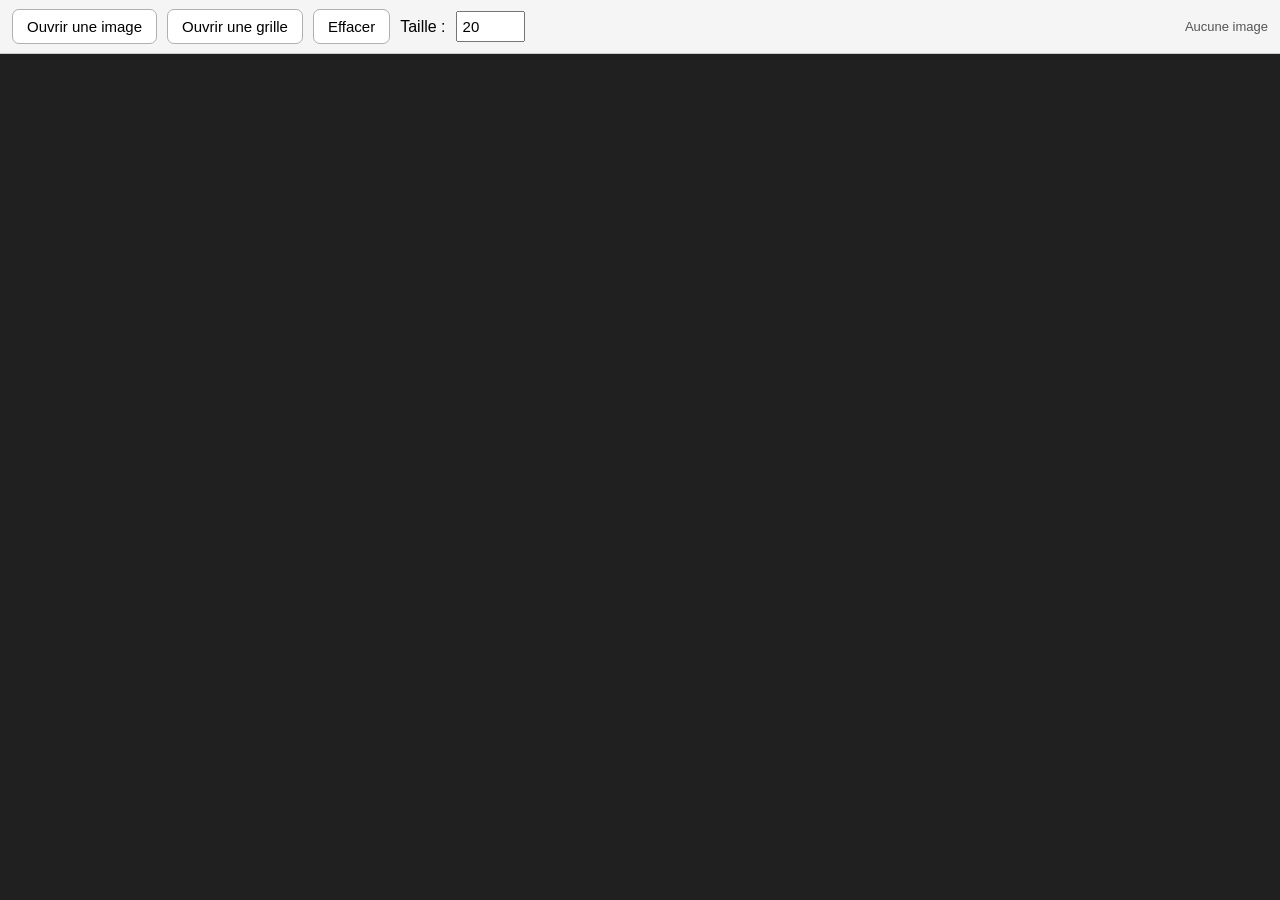
==== index.html @ ba9fd307 "Update index.html" ====
<!DOCTYPE html>
<html lang="fr">

<head>

    <meta charset="UTF-8">

    <meta
        name="viewport"
        content="width=device-width,
                 initial-scale=1.0,
                 maximum-scale=1.0,
                 user-scalable=no"
    >

    <title>Pixeliser</title>

    <link
        rel="stylesheet"
        href="pixeliser.css"
    >

</head>


<body>

    <!-- ==================================================
         BARRE D'OUTILS
         ================================================== -->

    <div id="toolbar">

        <!-- Ouvrir une image -->

        <button id="openButton">
            Ouvrir une image
        </button>

        <input
            id="imageInput"
            type="file"
            accept="image/*"
            hidden
        >


        <!-- Ouvrir une grille -->

        <button id="openGrilleButton">
            Ouvrir une grille
        </button>

        <input
            id="grilleInput"
            type="file"
            accept=".grille,application/octet-stream"
            hidden
        >


        <!-- Effacer -->

        <button id="clearButton">
            Effacer
        </button>


        <!-- Taille des cases -->

        <label for="tileSize">
            Taille :
        </label>

        <input
            id="tileSize"
            type="number"
            min="2"
            max="100"
            value="20"
            inputmode="numeric"
        >


        <!-- Informations -->

        <span id="info">
            Aucune image
        </span>

    </div>


    <!-- ==================================================
         ZONE DE TRAVAIL
         ================================================== -->

    <div id="workspace">

        <canvas id="canvas"></canvas>

    </div>


    <!-- ==================================================
         JAVASCRIPT
         ================================================== -->

    <script
        src="pixeliser.js"
    ></script>

</body>

</html>
---- pixeliser.css ----
html,
body {

    margin: 0;
    padding: 0;

    width: 100%;
    height: 100%;

    overflow: hidden;

    font-family:
        -apple-system,
        BlinkMacSystemFont,
        "Helvetica Neue",
        sans-serif;

    background: #202020;
}


#app {

    width: 100%;
    height: 100%;

    display: flex;
    flex-direction: column;

}


/* --------------------------------------------------
   Barre d'outils
   -------------------------------------------------- */

#toolbar {

    height: 54px;

    flex-shrink: 0;

    display: flex;

    align-items: center;

    gap: 10px;

    padding: 0 12px;

    background: #f5f5f5;

    border-bottom: 1px solid #cccccc;

    box-sizing: border-box;

}


button {

    border: 1px solid #b0b0b0;

    border-radius: 7px;

    background: white;

    padding: 8px 14px;

    font-size: 15px;

    cursor: pointer;

}


button:active {

    background: #dddddd;

}


.tileControl {

    display: flex;

    align-items: center;

    gap: 5px;

    font-size: 15px;

}


#tileSize {

    width: 55px;

    font-size: 15px;

    padding: 5px;

}


#info {

    margin-left: auto;

    font-size: 13px;

    color: #555;

    white-space: nowrap;

}


/* --------------------------------------------------
   Zone de travail
   -------------------------------------------------- */

#workspace {

    position: relative;

    flex: 1;

    overflow: hidden;

    background: #303030;

    touch-action: none;

}


#canvas {

    position: absolute;

    left: 0;
    top: 0;

    display: block;

    touch-action: none;

}
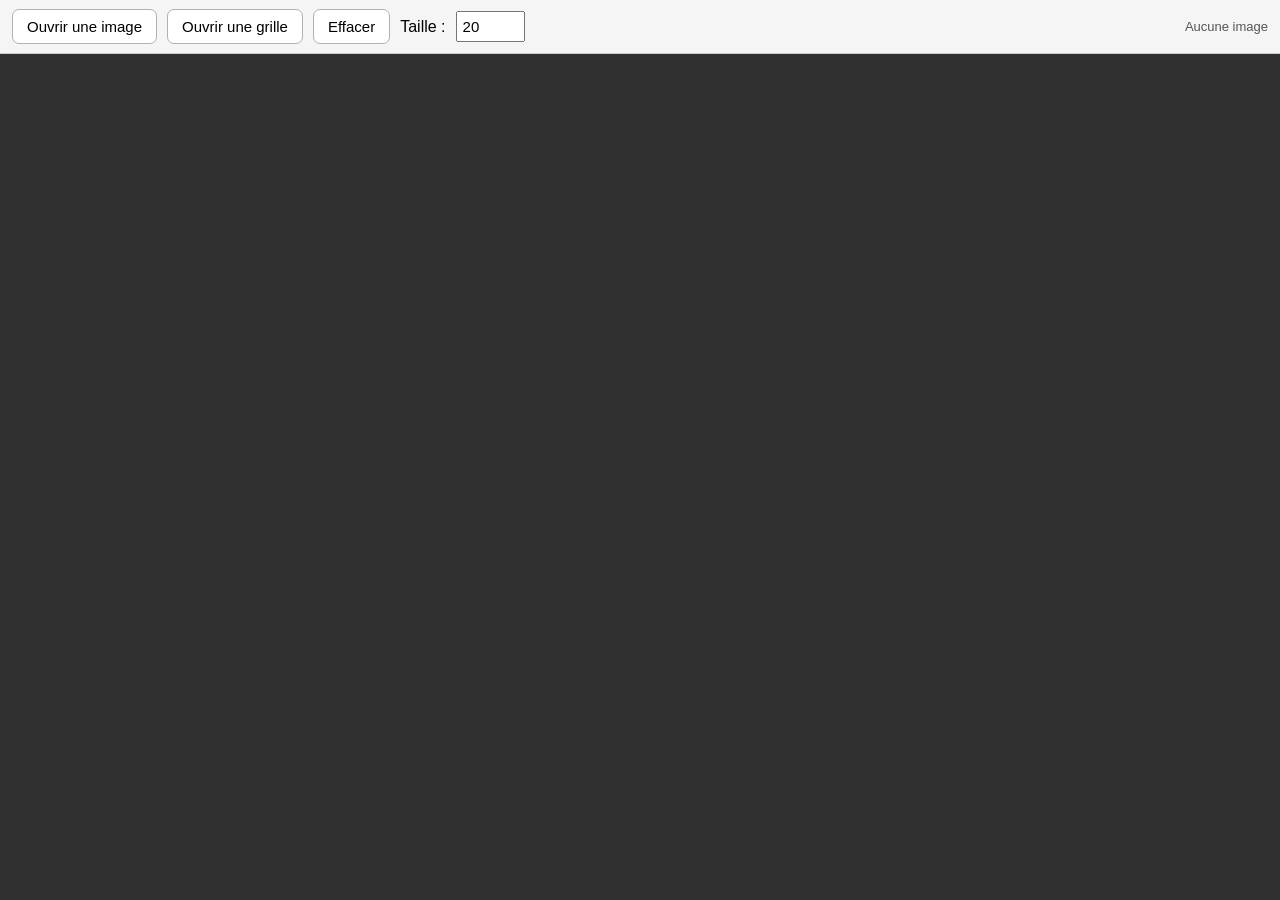
==== commit f317d9e3: "Update index.html" ====
--- a/index.html
+++ b/index.html
@@ -25,13 +25,9 @@
 
 <body>
 
-    <!-- ==================================================
-         BARRE D'OUTILS
-         ================================================== -->
+<div id="app">
 
     <div id="toolbar">
-
-        <!-- Ouvrir une image -->
 
         <button id="openButton">
             Ouvrir une image
@@ -44,9 +40,6 @@
             hidden
         >
 
-
-        <!-- Ouvrir une grille -->
-
         <button id="openGrilleButton">
             Ouvrir une grille
         </button>
@@ -58,15 +51,9 @@
             hidden
         >
 
-
-        <!-- Effacer -->
-
         <button id="clearButton">
             Effacer
         </button>
-
-
-        <!-- Taille des cases -->
 
         <label for="tileSize">
             Taille :
@@ -81,9 +68,6 @@
             inputmode="numeric"
         >
 
-
-        <!-- Informations -->
-
         <span id="info">
             Aucune image
         </span>
@@ -91,24 +75,23 @@
     </div>
 
 
-    <!-- ==================================================
-         ZONE DE TRAVAIL
-         ================================================== -->
-
     <div id="workspace">
 
-        <canvas id="canvas"></canvas>
+        <canvas
+            id="canvas"
+            width="1"
+            height="1">
+        </canvas>
 
     </div>
 
+</div>
 
-    <!-- ==================================================
-         JAVASCRIPT
-         ================================================== -->
 
-    <script
-        src="pixeliser.js"
-    ></script>
+<script
+    type="module"
+    src="./pixeliser.js">
+</script>
 
 </body>
 
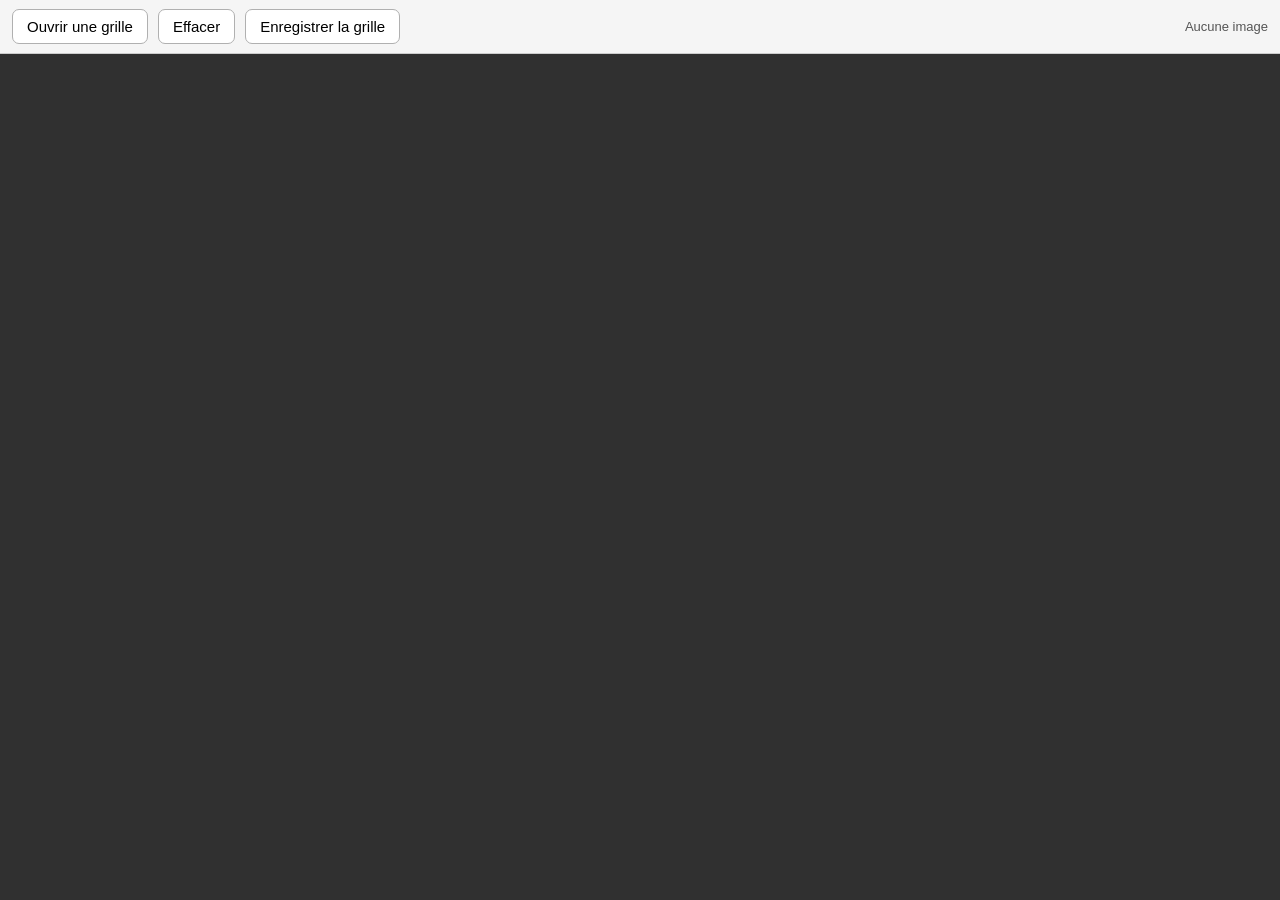
==== commit 6a1db8ca: "Update index.html" ====
--- a/index.html
+++ b/index.html
@@ -29,16 +29,7 @@
 
     <div id="toolbar">
 
-        <button id="openButton">
-            Ouvrir une image
-        </button>
-
-        <input
-            id="imageInput"
-            type="file"
-            accept="image/*"
-            hidden
-        >
+        
 
         <button id="openGrilleButton">
             Ouvrir une grille
@@ -55,18 +46,7 @@
             Effacer
         </button>
 
-        <label for="tileSize">
-            Taille :
-        </label>
-
-        <input
-            id="tileSize"
-            type="number"
-            min="2"
-            max="100"
-            value="20"
-            inputmode="numeric"
-        >
+        <button id="saveGrilleButton">Enregistrer la grille</button>
 
         <span id="info">
             Aucune image
--- a/pixeliser.css
+++ b/pixeliser.css
@@ -122,30 +122,22 @@
    Zone de travail
    -------------------------------------------------- */
 
+
 #workspace {
-
     position: relative;
-
     flex: 1;
-
     overflow: hidden;
-
     background: #303030;
-
     touch-action: none;
-
 }
 
-
 #canvas {
-
     position: absolute;
-
     left: 0;
     top: 0;
-
     display: block;
-
     touch-action: none;
-
+    -webkit-user-select: none;
+    user-select: none;
+    -webkit-touch-callout: none;
 }
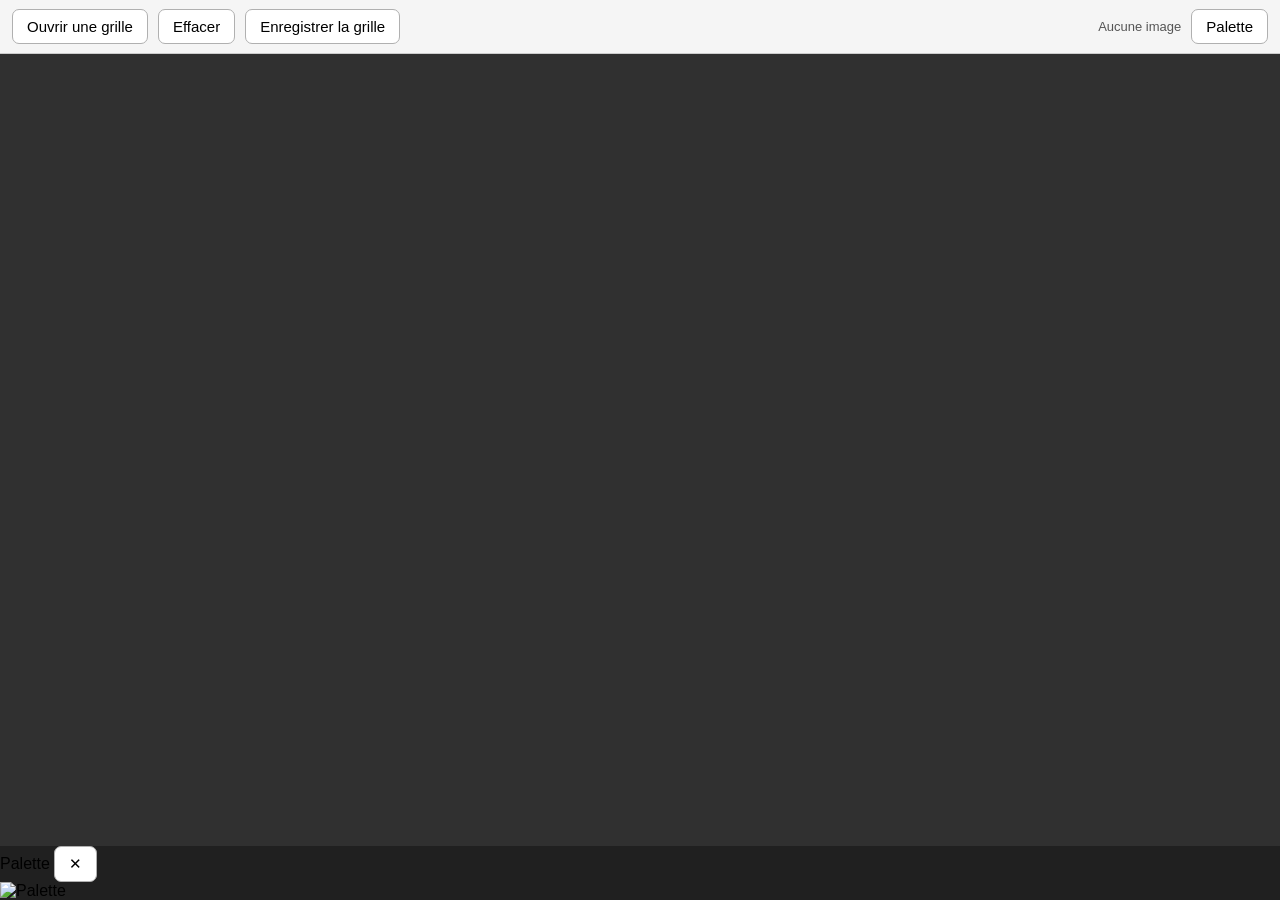
==== commit 2bf490c5: "Update index.html" ====
--- a/index.html
+++ b/index.html
@@ -1,3 +1,15 @@
+<!-- ===== PWA / installation écran d'accueil iPad ===== -->
+<link rel="manifest" href="./manifest.json">
+<meta name="theme-color" content="#1c1c1e">
+
+<!-- Spécifique iOS/iPadOS (Safari ne lit pas toujours le manifest.json) -->
+<meta name="apple-mobile-web-app-capable" content="yes">
+<meta name="apple-mobile-web-app-status-bar-style" content="black-translucent">
+<meta name="apple-mobile-web-app-title" content="Pixeliser">
+<link rel="apple-touch-icon" href="./icons/apple-touch-icon.png">
+
+<!-- Empêche le zoom pincé sur l'UI (le zoom de la grille reste géré par ton code) -->
+<meta name="viewport" content="width=device-width, initial-scale=1, maximum-scale=1, user-scalable=no, viewport-fit=cover">
 <!DOCTYPE html>
 <html lang="fr">
 
@@ -51,6 +63,7 @@
         <span id="info">
             Aucune image
         </span>
+        <button id="paletteButton">Palette</button>
 
     </div>
 
@@ -64,7 +77,15 @@
         </canvas>
 
     </div>
-
+<div id="palettePanel">
+    <div id="paletteHeader">
+        <span>Palette</span>
+        <button id="paletteCloseButton">✕</button>
+    </div>
+    <div id="paletteContent">
+        <img id="paletteImageElement" alt="Palette">
+    </div>
+</div>
 </div>
 
 
@@ -76,3 +97,16 @@
 </body>
 
 </html>
+<script>
+if("serviceWorker" in navigator){
+    window.addEventListener("load",function(){
+        navigator.serviceWorker.register("./service-worker.js")
+            .then(function(registration){
+                console.log("Service Worker enregistré :",registration.scope);
+            })
+            .catch(function(error){
+                console.error("Échec enregistrement Service Worker :",error);
+            });
+    });
+}
+</script>
